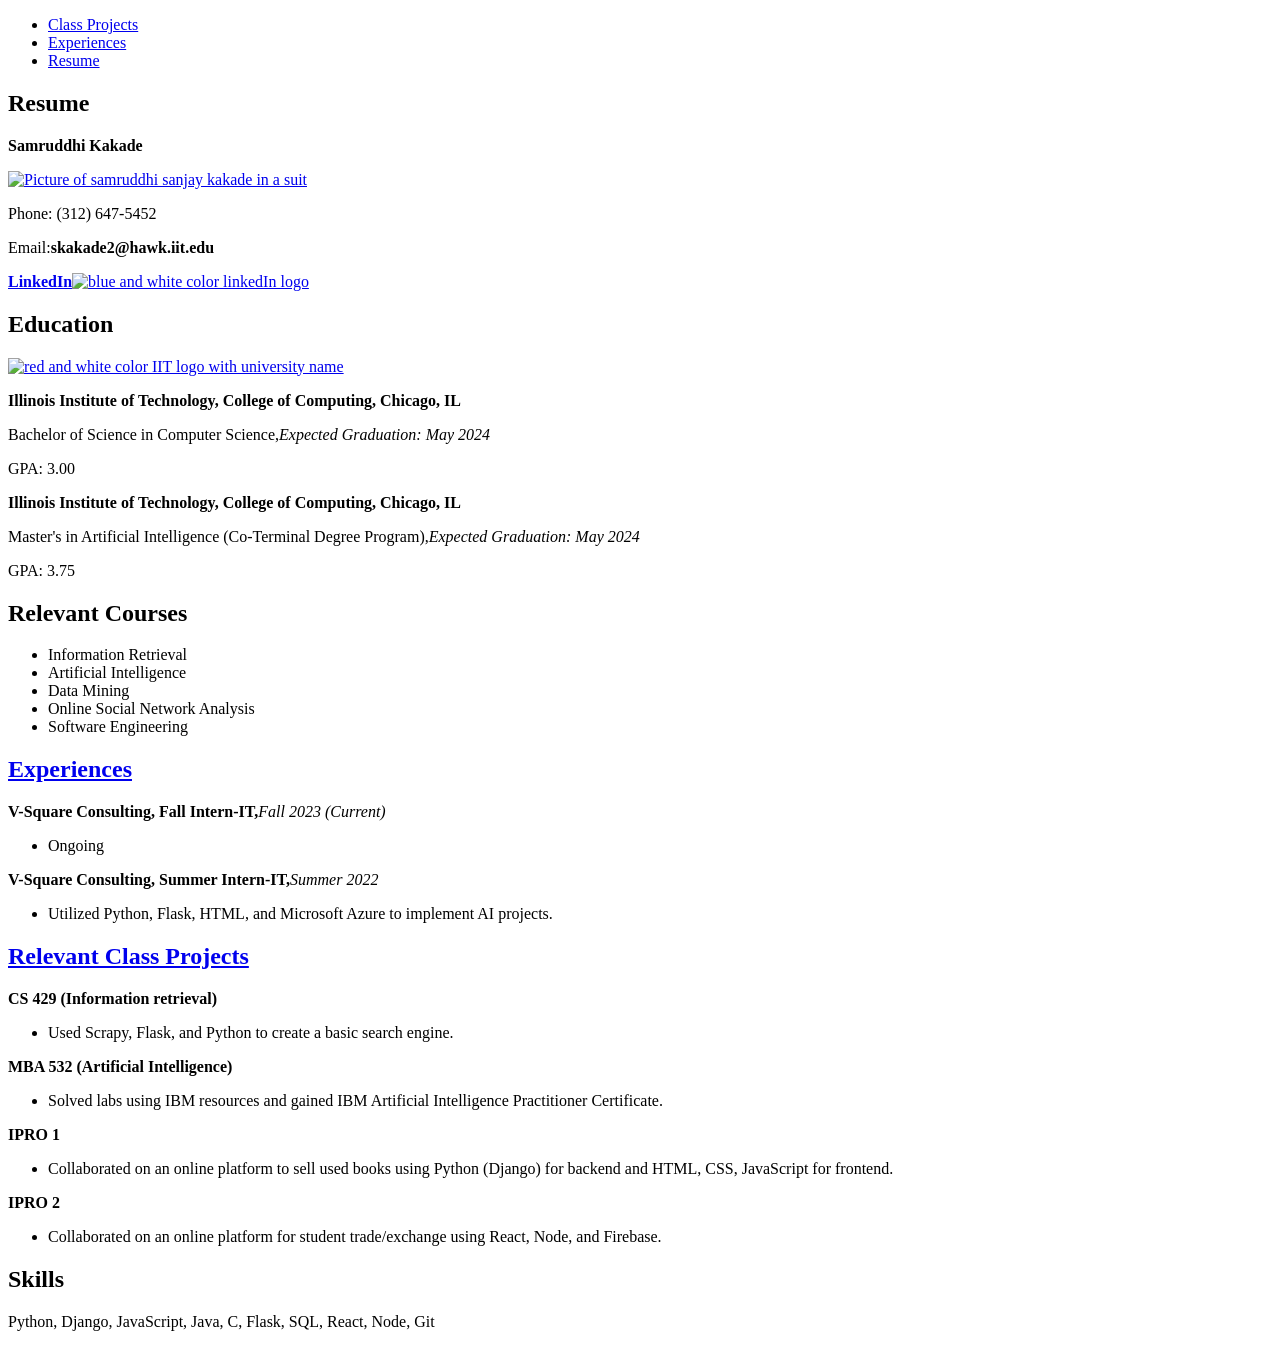
==== index.html @ 08bb50a2 "base files" ====
<!DOCTYPE html>
<html lang="en">
<head>
  <meta charset="utf-8">
  <link rel="stylesheet" type="text/css" href="../itmd_361_project_2/css/normalize.css">
  <link rel="stylesheet" type="text/css" href="../itmd_361_project_2/css/style.css">
  <title>Resume</title>
</head>
<body id="index">
  <ul id="nav">
    <li><a href="class_projects.html">Class Projects</a></li>
    <li><a href="experiences.html">Experiences</a></li>
    <li><a href="index.html">Resume</a></li>
  </ul> 
  <section id="info">
    <h1>Resume</h1>
    <p><strong>Samruddhi Kakade</strong></p> 
    <a href="index.html"><img id='profile-photo' src="../itmd_361_project_2/media/my_photo.jpg" alt="Picture of samruddhi sanjay kakade in a suit"></a>
    <p>Phone: (312) 647-5452</p>
    <p>Email:<strong>skakade2@hawk.iit.edu</strong></p>
    <p><strong><a href="http://linkedin.com/in/samruddhi-kakade-97a6b5237">LinkedIn</a></strong><a href="http://linkedin.com/in/samruddhi-kakade-97a6b5237"><img class="logo" src="../itmd_361_project_2/media/linkedIn_logo.jpg" alt="blue and white color linkedIn logo"></a></p>
  </section>
  <section id="education">
  <h2>Education</h2>
  <a href="index.html"><img class="logo" src="../itmd_361_project_2/media/iit_logo.jpg" alt="red and white color IIT logo with university name"></a>
  <p><strong>Illinois Institute of Technology, College of Computing, Chicago, IL</strong></p>
  <p>Bachelor of Science in Computer Science,<em>Expected Graduation: May 2024</em></p>
  <p>GPA: 3.00</p>
  <p><strong>Illinois Institute of Technology, College of Computing, Chicago, IL</strong></p>
  <p>Master's in Artificial Intelligence (Co-Terminal Degree Program),<em>Expected Graduation: May 2024</em></p>
  <p>GPA: 3.75</p>
  </section>
  <section id="courses">
    <h2>Relevant Courses</h2>
    <ul>
      <li>Information Retrieval</li>
      <li>Artificial Intelligence</li>
      <li>Data Mining</li>
      <li>Online Social Network Analysis</li>
      <li>Software Engineering</li>
    </ul>
  </section>
  <section id="experiences">
    <h2><a href="experiences.html">Experiences</a></h2>
    <p><strong>V-Square Consulting, Fall Intern-IT,</strong><em>Fall 2023 (Current)</em></p>
    <ul>
      <li>Ongoing</li>
    </ul>
    <p><strong>V-Square Consulting, Summer Intern-IT,</strong><em>Summer 2022</em></p>
    <ul>
      <li>Utilized Python, Flask, HTML, and Microsoft Azure to implement AI projects.</li>
    </ul>
  </section>
  <section id="class-projects">
    <h2><a href="class_projects.html">Relevant Class Projects</a></h2>
    <p><strong>CS 429 (Information retrieval)</strong></p>
    <ul>
      <li>Used Scrapy, Flask, and Python to create a basic search engine.</li>
    </ul>
    <p><strong>MBA 532 (Artificial Intelligence)</strong></p>
    <ul>
      <li>Solved labs using IBM resources and gained IBM Artificial Intelligence Practitioner Certificate.</li>
    </ul>
    <p><strong>IPRO 1</strong></p>
    <ul>
      <li>Collaborated on an online platform to sell used books using Python (Django) for backend and HTML, CSS, JavaScript for frontend.</li>
    </ul>
    <p><strong>IPRO 2</strong></p>
    <ul>
      <li>Collaborated on an online platform for student trade/exchange using React, Node, and Firebase.</li>
    </ul>
  </section>
  <section id="skills">
    <h2>Skills</h2>
    <p>Python, Django, JavaScript, Java, C, Flask, SQL, React, Node, Git</p>
  </section>
</body>
</html>
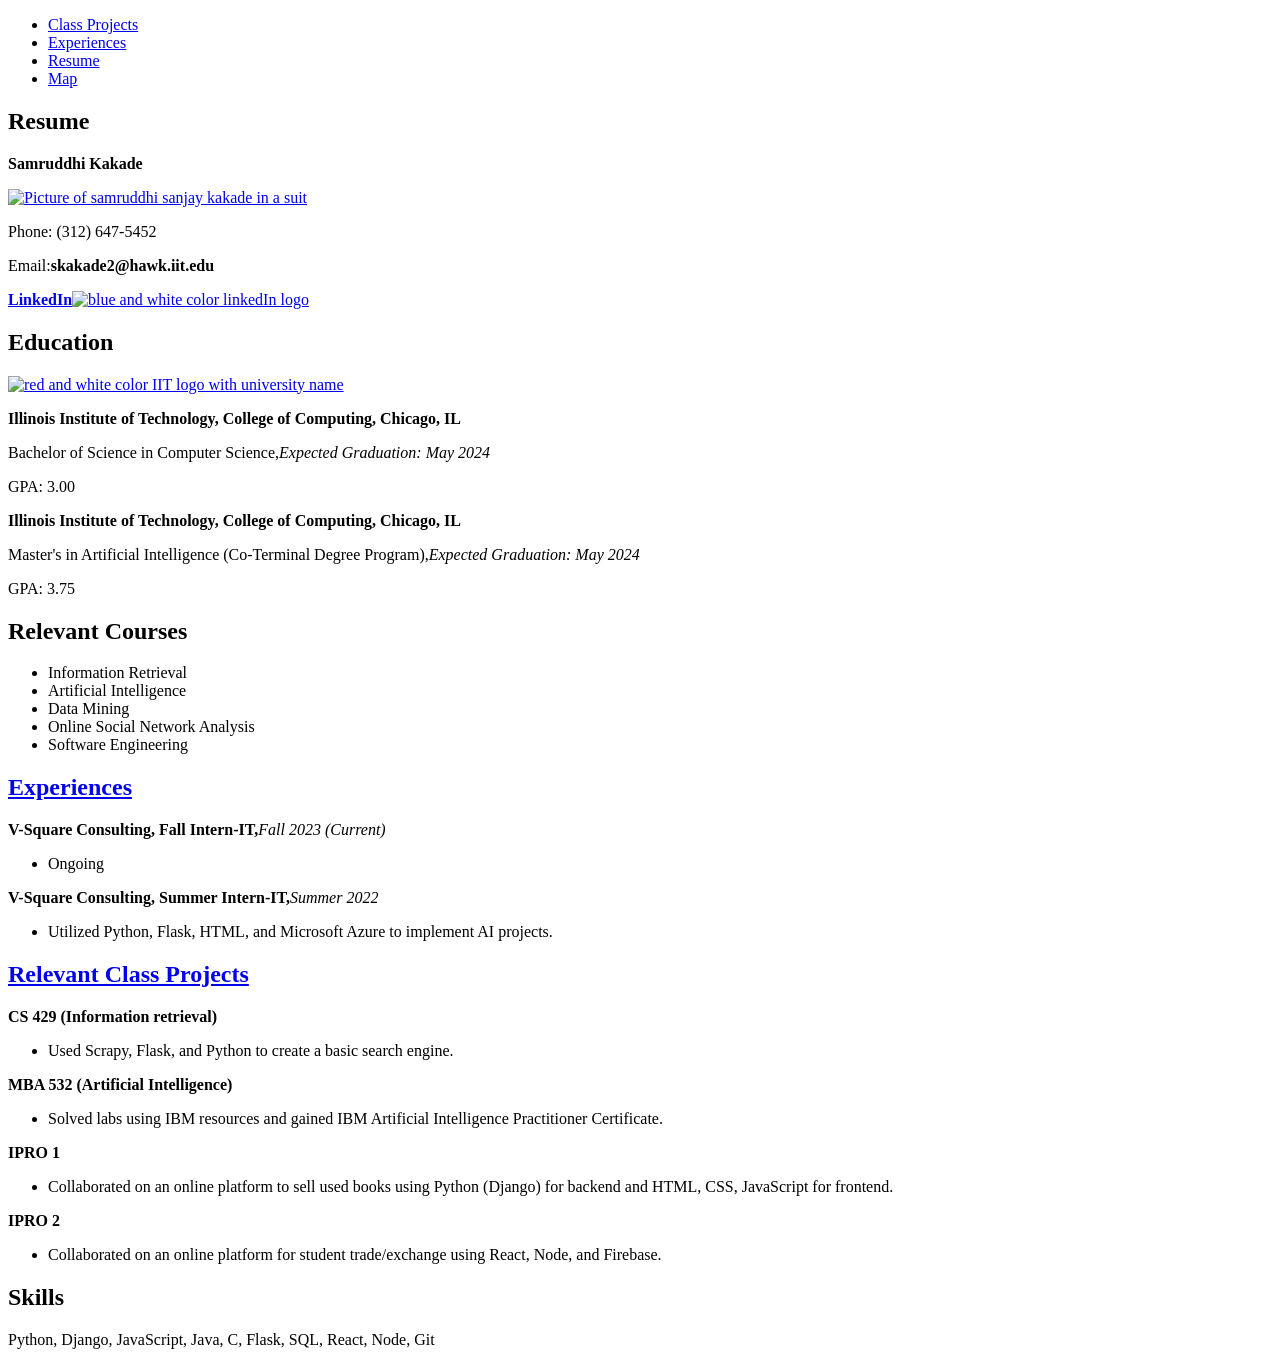
==== commit 2ae5cdf4: "Added maps to nav" ====
--- a/index.html
+++ b/index.html
@@ -2,8 +2,8 @@
 <html lang="en">
 <head>
   <meta charset="utf-8">
-  <link rel="stylesheet" type="text/css" href="../itmd_361_project_2/css/normalize.css">
-  <link rel="stylesheet" type="text/css" href="../itmd_361_project_2/css/style.css">
+  <link rel="stylesheet" type="text/css" href="../itmd_361_project_3/css/normalize.css">
+  <link rel="stylesheet" type="text/css" href="../itmd_361_project_3/css/style.css">
   <title>Resume</title>
 </head>
 <body id="index">
@@ -11,18 +11,19 @@
     <li><a href="class_projects.html">Class Projects</a></li>
     <li><a href="experiences.html">Experiences</a></li>
     <li><a href="index.html">Resume</a></li>
+    <li><a href="maps.html">Map</a></li>
   </ul> 
   <section id="info">
     <h1>Resume</h1>
     <p><strong>Samruddhi Kakade</strong></p> 
-    <a href="index.html"><img id='profile-photo' src="../itmd_361_project_2/media/my_photo.jpg" alt="Picture of samruddhi sanjay kakade in a suit"></a>
+    <a href="index.html"><img id='profile-photo' src="../itmd_361_project_3/media/my_photo.jpg" alt="Picture of samruddhi sanjay kakade in a suit"></a>
     <p>Phone: (312) 647-5452</p>
     <p>Email:<strong>skakade2@hawk.iit.edu</strong></p>
-    <p><strong><a href="http://linkedin.com/in/samruddhi-kakade-97a6b5237">LinkedIn</a></strong><a href="http://linkedin.com/in/samruddhi-kakade-97a6b5237"><img class="logo" src="../itmd_361_project_2/media/linkedIn_logo.jpg" alt="blue and white color linkedIn logo"></a></p>
+    <p><strong><a href="http://linkedin.com/in/samruddhi-kakade-97a6b5237">LinkedIn</a></strong><a href="http://linkedin.com/in/samruddhi-kakade-97a6b5237"><img class="logo" src="../itmd_361_project_3/media/linkedIn_logo.jpg" alt="blue and white color linkedIn logo"></a></p>
   </section>
   <section id="education">
   <h2>Education</h2>
-  <a href="index.html"><img class="logo" src="../itmd_361_project_2/media/iit_logo.jpg" alt="red and white color IIT logo with university name"></a>
+  <a href="index.html"><img class="logo" src="../itmd_361_project_3/media/iit_logo.jpg" alt="red and white color IIT logo with university name"></a>
   <p><strong>Illinois Institute of Technology, College of Computing, Chicago, IL</strong></p>
   <p>Bachelor of Science in Computer Science,<em>Expected Graduation: May 2024</em></p>
   <p>GPA: 3.00</p>
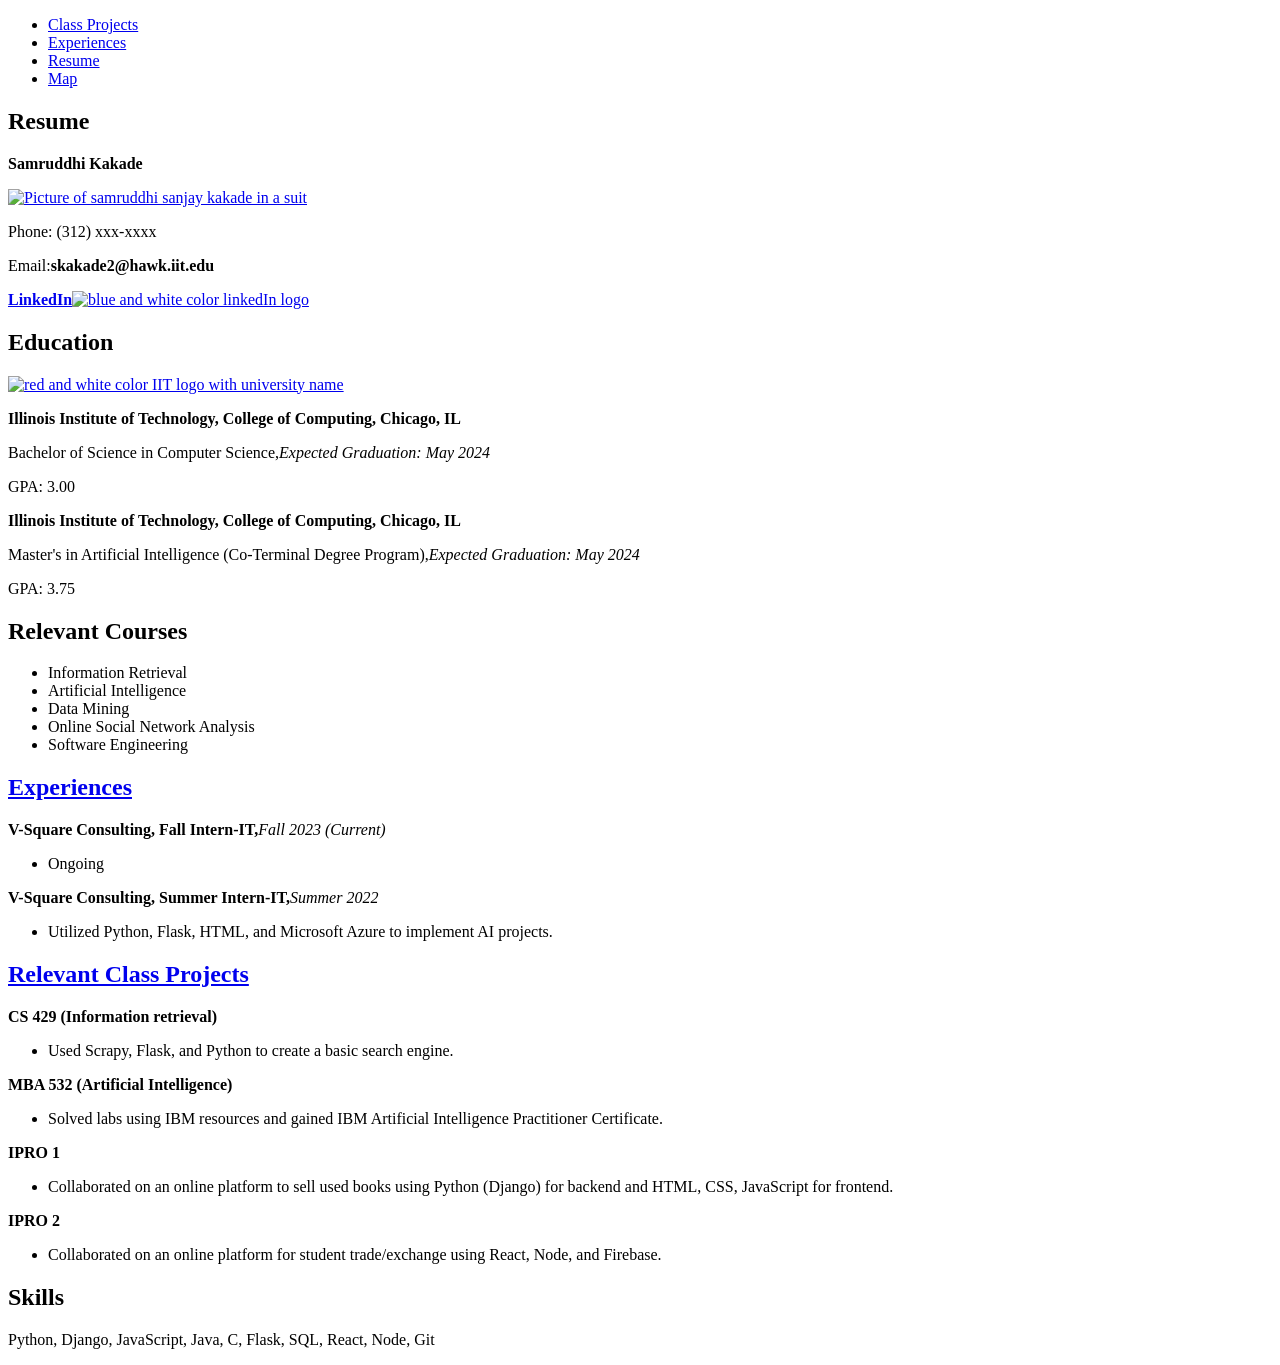
==== commit a15f97e5: "Update index.html" ====
--- a/index.html
+++ b/index.html
@@ -17,7 +17,7 @@
     <h1>Resume</h1>
     <p><strong>Samruddhi Kakade</strong></p> 
     <a href="index.html"><img id='profile-photo' src="../itmd_361_project_3/media/my_photo.jpg" alt="Picture of samruddhi sanjay kakade in a suit"></a>
-    <p>Phone: (312) 647-5452</p>
+    <p>Phone: (312) xxx-xxxx</p>
     <p>Email:<strong>skakade2@hawk.iit.edu</strong></p>
     <p><strong><a href="http://linkedin.com/in/samruddhi-kakade-97a6b5237">LinkedIn</a></strong><a href="http://linkedin.com/in/samruddhi-kakade-97a6b5237"><img class="logo" src="../itmd_361_project_3/media/linkedIn_logo.jpg" alt="blue and white color linkedIn logo"></a></p>
   </section>
